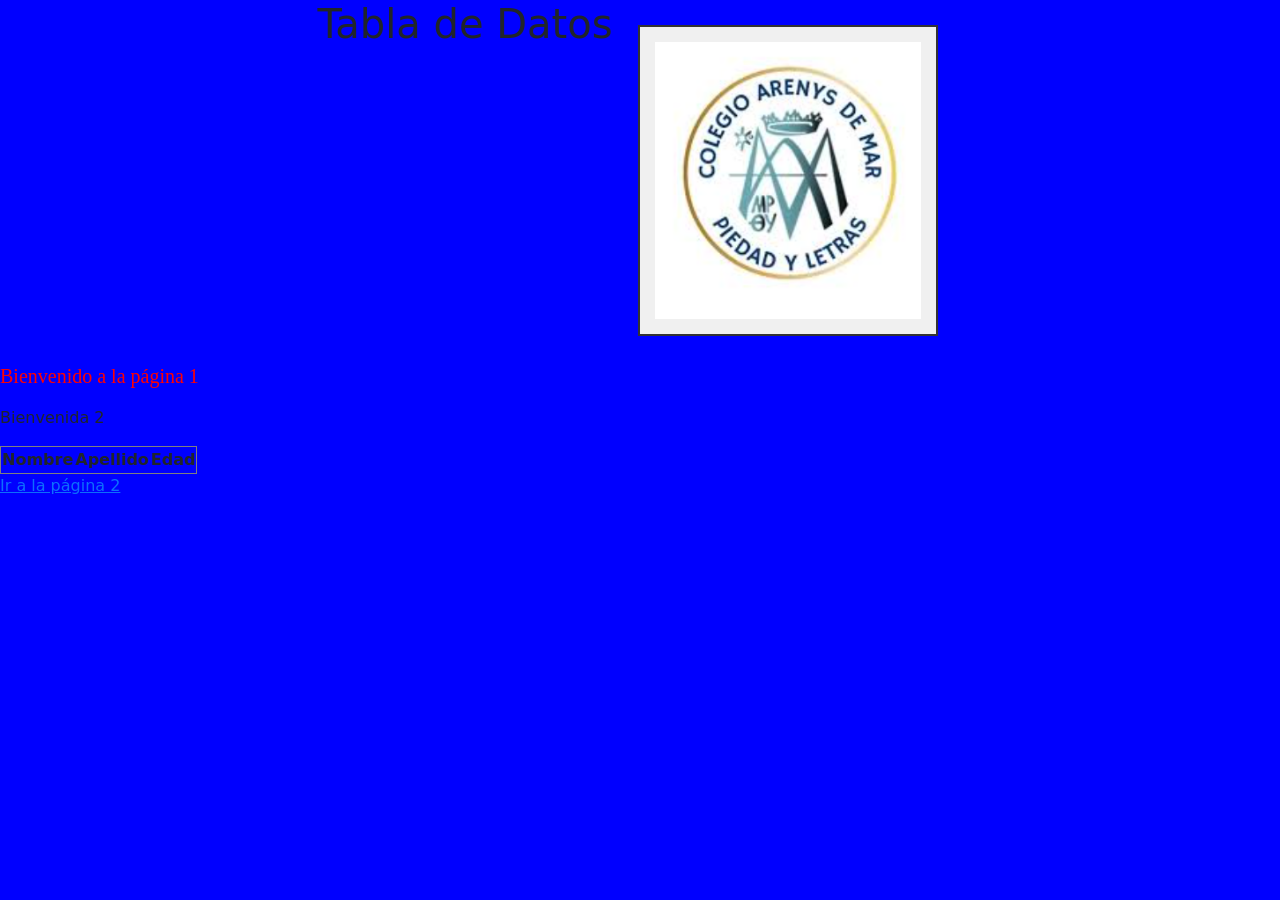
==== index.html @ 13666f7d "Primera subida de la página del colegio" ====
<!doctype html>
<html lang="en">
  <head>
    <meta charset="UTF-8" />
    <meta name="viewport" content="width=device-width, initial-scale=1.0" />
    <title>Document</title>

    <link
      href="https://cdn.jsdelivr.net/npm/bootstrap@5.3.8/dist/css/bootstrap.min.css"
      rel="stylesheet"
      integrity="sha384-sRIl4kxILFvY47J16cr9ZwB07vP4J8+LH7qKQnuqkuIAvNWLzeN8tE5YBujZqJLB"
      crossorigin="anonymous"
    />

    <link rel="stylesheet" href="style.css?v=1.0" />
  </head>
  <body class="fondo-azul">
    <div class="contenedor-galeria posicion-centro">
      <h1>Tabla de Datos</h1>
      <img
        src="./Imagenes/escudo.png"
        alt="Descripción de la imagen"
        class="imagen-decorada"
        width="100"
      />
    </div>

    <p class="texto-rojo">Bienvenido a la página 1</p>

    <p>Bienvenida 2</p>

    <table border="1">
      <tr>
        <th>Nombre</th>
        <th>Apellido</th>
        <th>Edad</th>
      </tr>
    </table>

    <a href="https://colegioarenysdemar.edu.co/">Ir a la página 2</a>

    <br />
    <br />

    <div class="video-contenedor posicion-centro">
      <iframe src="https://www.youtube.com/embed/ZGXOWPZ64DA" allowfullscreen>
      </iframe>
    </div>
  </body>
</html>
---- style.css ----
.fondo-azul {
  background-color: blue;
}

.imagen-decorada {
  /* El tamaño de la imagen */
  width: 300px;

  /* PADDING: Espacio HACIA ADENTRO (entre la foto y su borde) */
  padding: 15px;

  /* Vamos a ponerle un fondo sutil al padding para que los chicos lo vean */
  background-color: #f0f0f0;

  /* Un borde para delimitar la "caja" */
  border: 2px solid #333333;

  /* MARGIN: Espacio HACIA AFUERA (para que no se pegue a los textos u otras imágenes) */
  margin: 25px;
}

/*////////////////////////////////////////////////////////////

propiedades de Flexbox

/* Activamos el superpoder de Flexbox para todos los contenedores */
.contenedor-galeria {
  display: flex;
}

/* Las órdenes específicas de posición */
.posicion-izquierda {
  justify-content: flex-start; /* start = inicio/izquierda */
}

.posicion-centro {
  justify-content: center; /* center = centro */
}

.posicion-derecha {
  justify-content: flex-end; /* end = final/derecha */
}

/*////////////////////////////////////////////////////////////*/

.texto-rojo {
  font-family: Georgia, "Times New Roman", Times, serif, sans-serif;
  font-size: 20px;
  color: red;
  line-height: 1.5;
  margin-bottom: 15px;
}

/*////////////////////////////////////*/

.video-contenedor {
  display: flex;
  width: 100%; /* ¡Esta línea es la clave para darle espacio! */
}

/* Las órdenes específicas de posición */
.posicion-izquierda {
  justify-content: flex-start; /* start = inicio/izquierda */
}

.posicion-centro {
  justify-content: center; /* center = centro */
}

.posicion-derecha {
  justify-content: flex-end; /* end = final/derecha */
}

.video-contenedor iframe {
  width: 500px; /* Ajusta este valor al tamaño que quieras */
  height: 280px;
}
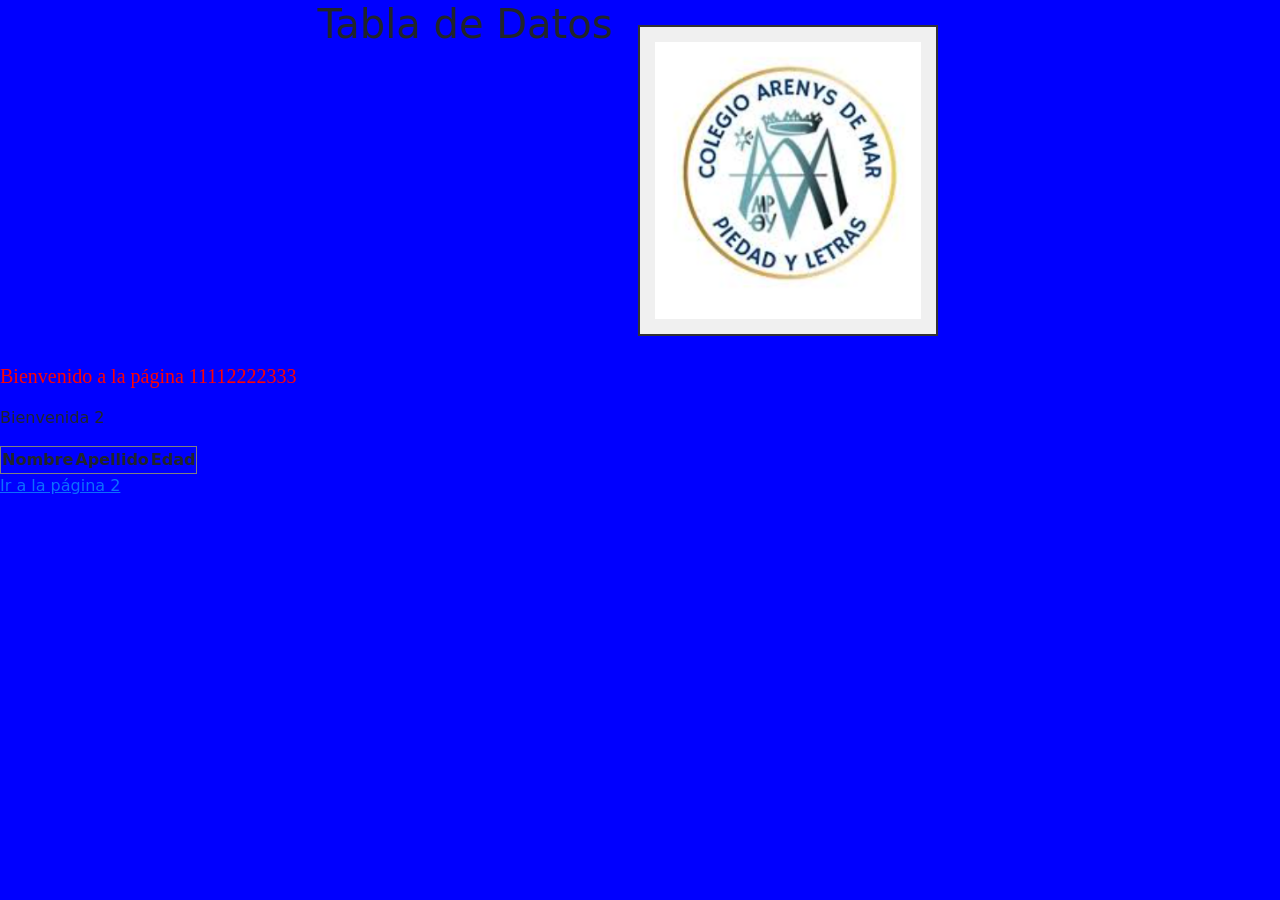
==== commit 2ae97b66: "Update welcome message in index.html" ====
--- a/index.html
+++ b/index.html
@@ -25,7 +25,7 @@
       />
     </div>
 
-    <p class="texto-rojo">Bienvenido a la página 1</p>
+    <p class="texto-rojo">Bienvenido a la página 11112222333</p>
 
     <p>Bienvenida 2</p>
 
